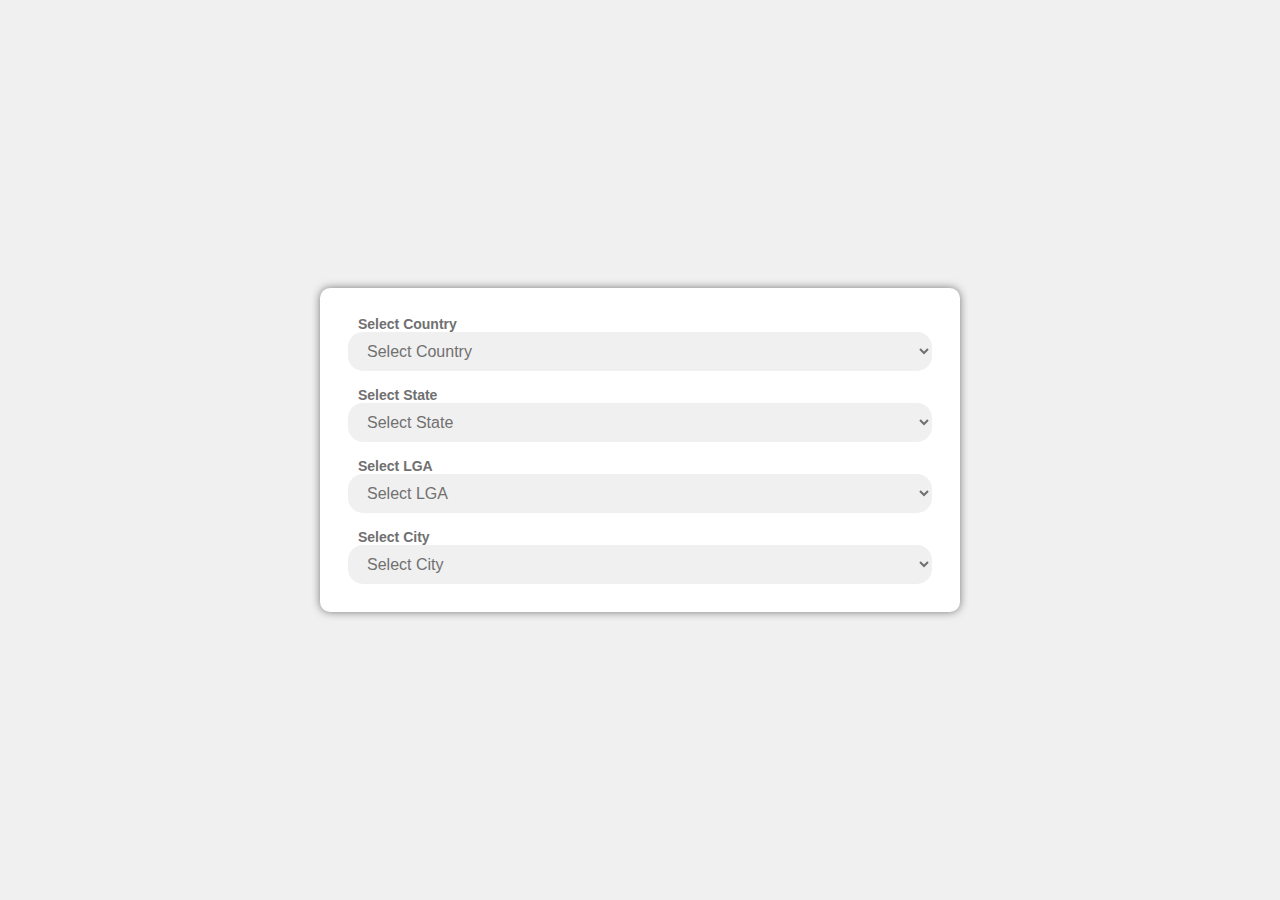
==== src/test.html @ 6907290d "Updated the countries and cities, state/regions and LGA/districts for Nigeria and Ghana" ====
<!DOCTYPE html>
<html lang="en">
<head>
    <meta charset="UTF-8">
    <meta name="viewport" content="width=device-width, initial-scale=1.0">
    <link rel="stylesheet" href="assets/css/style.css">
    <title>List Local locations in Nigeria</title>
</head>
<body>
    <main class="container">
        <section class="form-container">
            <form action="#" class="list-form">
                <div class="form-group">
                    <label for="country">Select Country</label>
                    <select name="country" id="country" class="form-input" title="section country">
                        <option value="">Select Country</option>
                    </select>
                </div>
                <div class="form-group">
                    <label for="state">Select State</label>
                    <select name="state" id="state" class="form-input" title="select state">
                        <option value="">Select State</option>
                    </select>
                </div>
                <div class="form-group">
                    <label for="lga">Select LGA</label>
                    <select name="lga" id="lga" class="form-input" title="select local government">
                        <option value="">Select LGA</option>
                    </select>
                </div>
                <div class="form-group">
                    <label for="lga">Select City</label>
                    <select name="city" id="city" class="form-input" title="select City">
                        <option value="">Select City</option>
                    </select>
                </div>
            </form>
        </section>
    </main>
    <script src="https://code.jquery.com/jquery-3.6.4.min.js"
  integrity="sha256-oP6HI9z1XaZNBrJURtCoUT5SUnxFr8s3BzRl+cbzUq8="
  crossorigin="anonymous"></script>
    <script src="assets/js/main.js"></script>
</body>
</html>
---- src/assets/css/style.css ----
* {
    margin: 0;
    padding: 0;
    box-sizing: border-box;
}

:root {
    --primary: #035228;
    --secondary: #707070;
    --danger: #dc143c;
    --warning: #f09f09;
    --success: #0ae38d;
    --white: #ffffff;
    --light: #f0f0f0;
    --purple: #800080;
}

html {
    scroll-behavior: smooth;
}

body {
    font-weight: 400;
    font-size: 14px;
    font-family: 'Poppins', 'Montserrat', 'Roboto', sans-serif;
    overflow-x: hidden;
    background-color: var(--light);
}

.container {
    width: 100%;
    min-height:100svh;
    position: relative;
    display: flex;
    align-items: center;
    justify-content: center;
}

.form-container {
    width: 50%;
    background: var(--white);
    position: relative;
    box-shadow: 0 0 8px rgba(0,0,0,0.5);
    border-radius: 10px;
    outline: 0;
}

.list-form {
    padding: 20px;
    display: flex;
    flex-direction: column;
    align-items: flex-start;
    justify-content: center;
}

.form-group {
    display: flex;
    flex-direction: column;
    padding: 8px;
    width: 100%;
    position: relative;
}

.form-input {
    padding: 10px 15px;
    border: none;
    background: var(--light);
    border-radius: 15px;
    outline: 0;
    color: var(--secondary);
    font-size: 16px;
}

.form-group > label {
    color: var(--secondary);
    font-weight: 700;
    margin-left: 10px;
}

@media only screen and (max-width: 768px) {
    .form-container {
        width: 100%;
        background: var(--white);
        position: relative;
        box-shadow: 0 0 8px rgba(0,0,0,0.5);
        margin: 0 25px;
    }
}
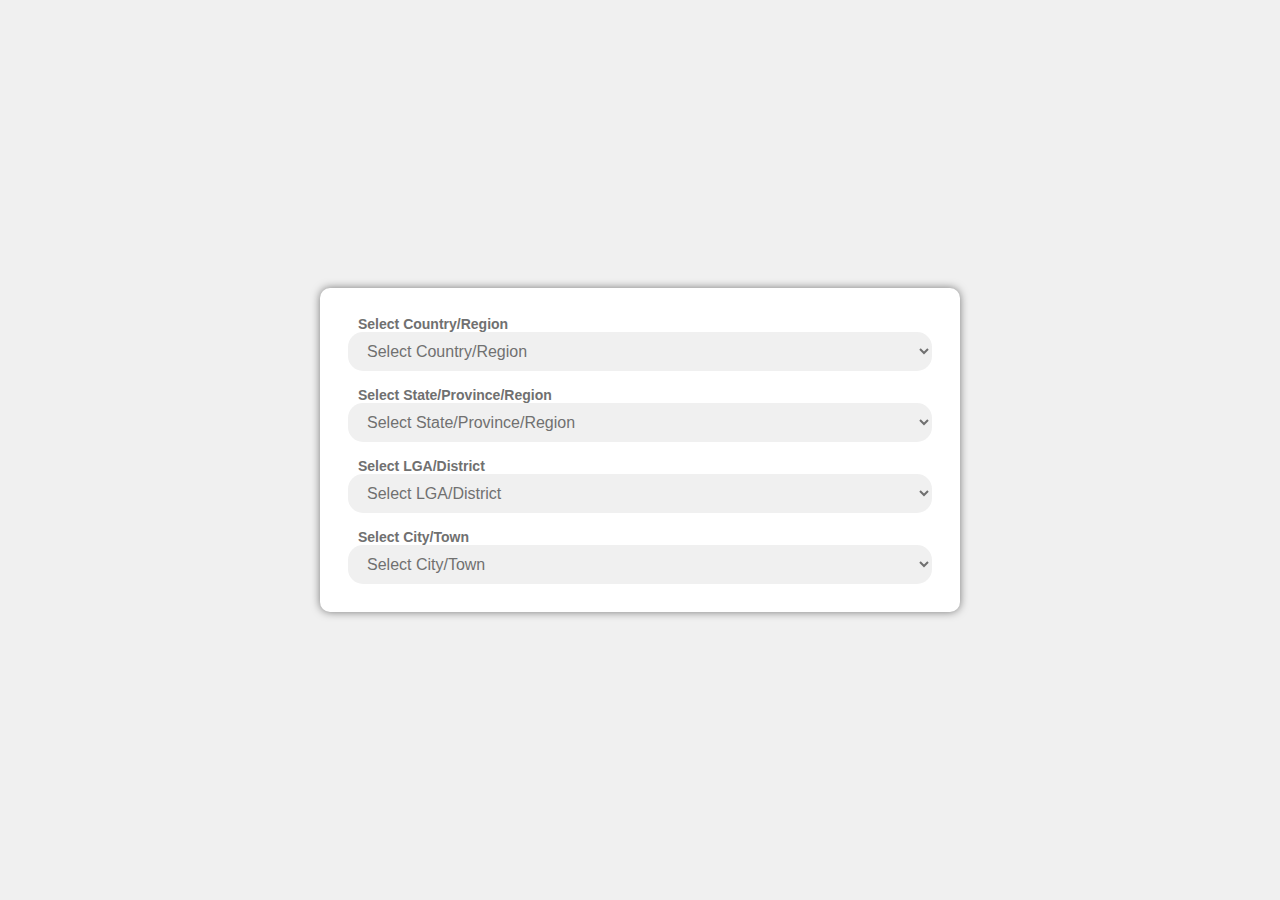
==== commit 4877dc82: "Update and bug fixing" ====
--- a/src/test.html
+++ b/src/test.html
@@ -11,27 +11,27 @@
         <section class="form-container">
             <form action="#" class="list-form">
                 <div class="form-group">
-                    <label for="country">Select Country</label>
-                    <select name="country" id="country" class="form-input" title="section country">
-                        <option value="">Select Country</option>
+                    <label for="country">Select Country/Region</label>
+                    <select name="country" id="country" class="form-input" title="Section Country/Region">
+                        <option value="">Select Country/Region</option>
                     </select>
                 </div>
                 <div class="form-group">
-                    <label for="state">Select State</label>
-                    <select name="state" id="state" class="form-input" title="select state">
-                        <option value="">Select State</option>
+                    <label for="state">Select State/Province/Region</label>
+                    <select name="state" id="state" class="form-input" title="Select State/Province/Region">
+                        <option value="">Select State/Province/Region</option>
                     </select>
                 </div>
                 <div class="form-group">
-                    <label for="lga">Select LGA</label>
-                    <select name="lga" id="lga" class="form-input" title="select local government">
-                        <option value="">Select LGA</option>
+                    <label for="lga">Select LGA/District</label>
+                    <select name="lga" id="lga" class="form-input" title="Select LGA/District">
+                        <option value="">Select LGA/District</option>
                     </select>
                 </div>
                 <div class="form-group">
-                    <label for="lga">Select City</label>
-                    <select name="city" id="city" class="form-input" title="select City">
-                        <option value="">Select City</option>
+                    <label for="lga">Select City/Town</label>
+                    <select name="city" id="city" class="form-input" title="Select City/Town">
+                        <option value="">Select City/Town</option>
                     </select>
                 </div>
             </form>
